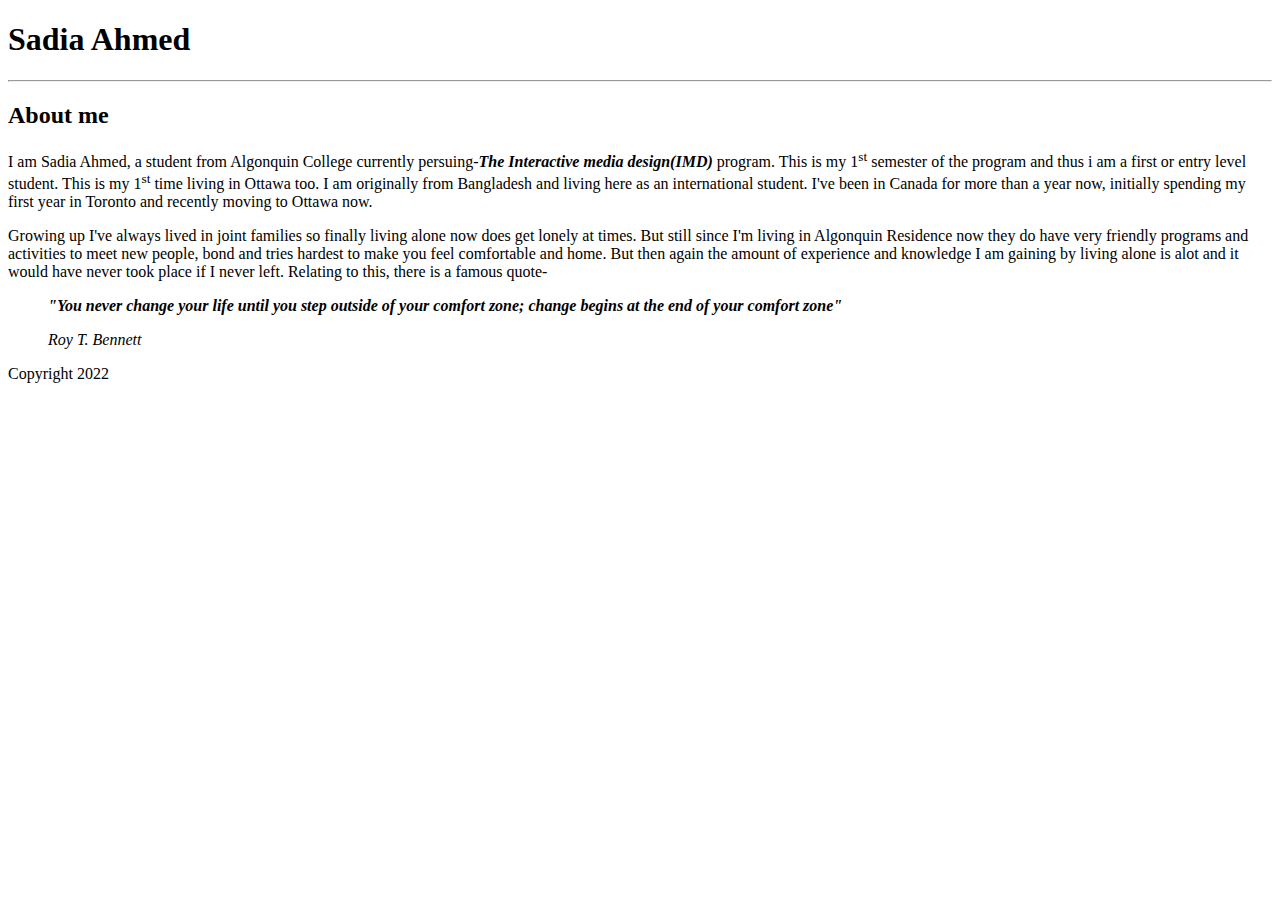
==== html-assignment/index.html @ 63125c8a "HTML Assignment" ====
<!DOCTYPE html>
<html>
    <head>
        <title>MTM6130 HTML Assignment</title>
    </head>
    <header><h1>Sadia Ahmed</h1></header>
    <hr>
   <body>
        <article>
            <header><h2>About me</h2></header>

            <p>I am Sadia Ahmed, a student from Algonquin College currently persuing-<em><strong>The Interactive media design<abbr>(IMD)</abbr></strong></em> program. This is my 1<sup>st</sup> semester of the program and thus i am a first or entry level student. This is my 1<sup>st</sup> time living in Ottawa too. I am originally from Bangladesh and living here as an international student. I've been in Canada for more than a year now, initially spending my first year in Toronto and recently moving to Ottawa now.</p>

            <p>Growing up I've always lived in joint families so finally living alone now does get lonely at times. But still since I'm living in Algonquin Residence now they do have very friendly programs and activities to meet new people, bond and tries hardest to make you feel comfortable and home. But then again the amount of experience and knowledge I am gaining by living alone is alot and it would have never took place if I never left. Relating to this, there is a famous quote-</p>

            <blockquote>
                <p><em><strong>"You never change your life until you step outside of your comfort zone; change begins at the end of your comfort zone"</strong></em></p>
                <cite>Roy T. Bennett</cite>
            </blockquote>

        </article>
     <footer>Copyright 2022</footer>
    </body>
</html>
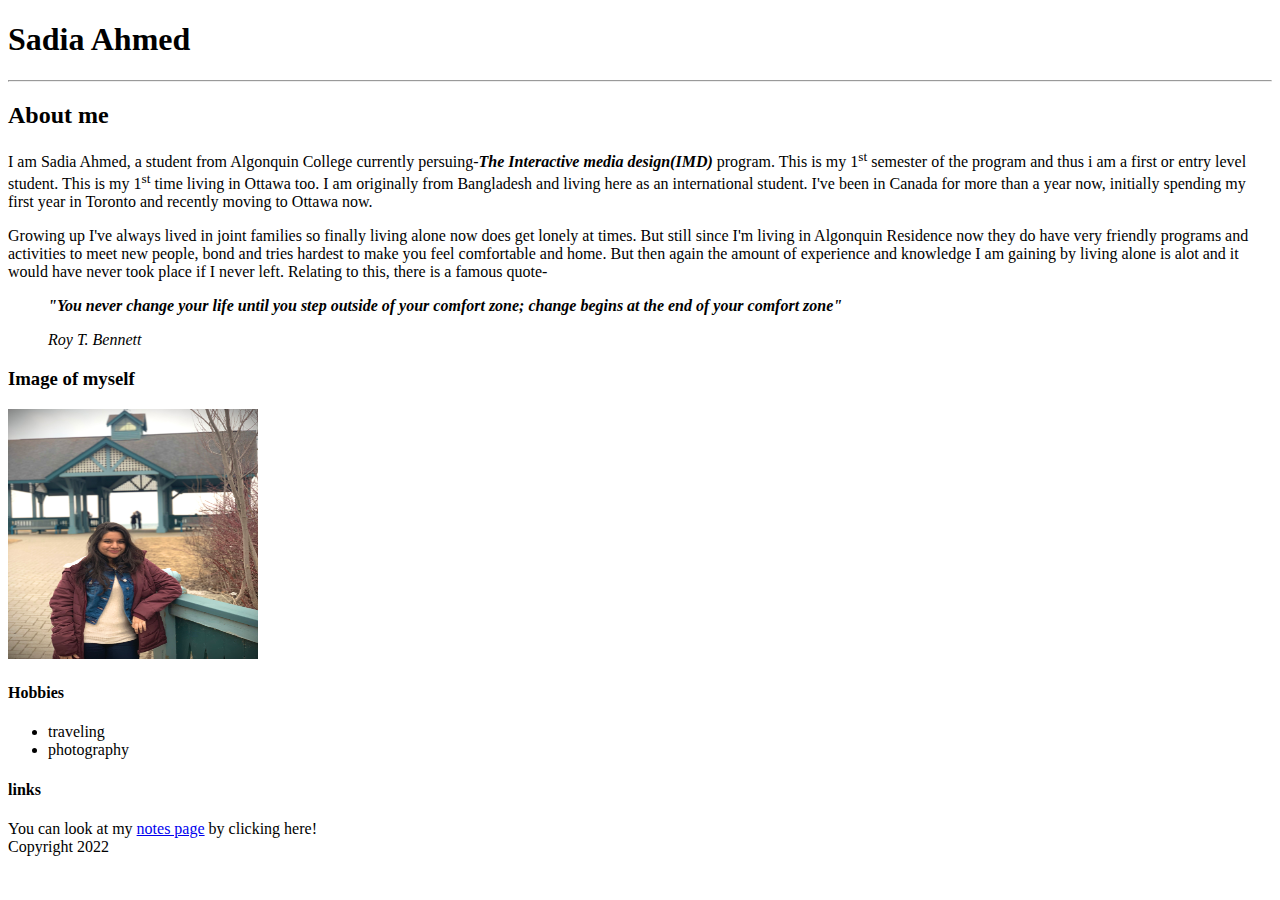
==== commit 974b326d: "added information" ====
--- a/html-assignment/index.html
+++ b/html-assignment/index.html
@@ -1,11 +1,13 @@
 <!DOCTYPE html>
-<html>
+<html lang="en">
     <head>
         <title>MTM6130 HTML Assignment</title>
     </head>
+    <body>
+        
     <header><h1>Sadia Ahmed</h1></header>
     <hr>
-   <body>
+   
         <article>
             <header><h2>About me</h2></header>
 
@@ -19,6 +21,28 @@
             </blockquote>
 
         </article>
+
+        <section>
+          <h3>Image of myself</h3>  
+       
+           <img src="images/pictureofmyself.jpg" width="250" height="250" alt="pictureofmyself">
+       </section>
+      
+       <section>
+       <h4>Hobbies</h4>
+        <ul>
+            <li>traveling</li>
+            <li>photography</li>
+        </ul>
+      </section>
+
+      <section>
+          <h4>links</h4>
+        You can look at my <a href="notes.html">notes page</a> by clicking here!
+      </section>
+
+
+        
      <footer>Copyright 2022</footer>
     </body>
 </html>
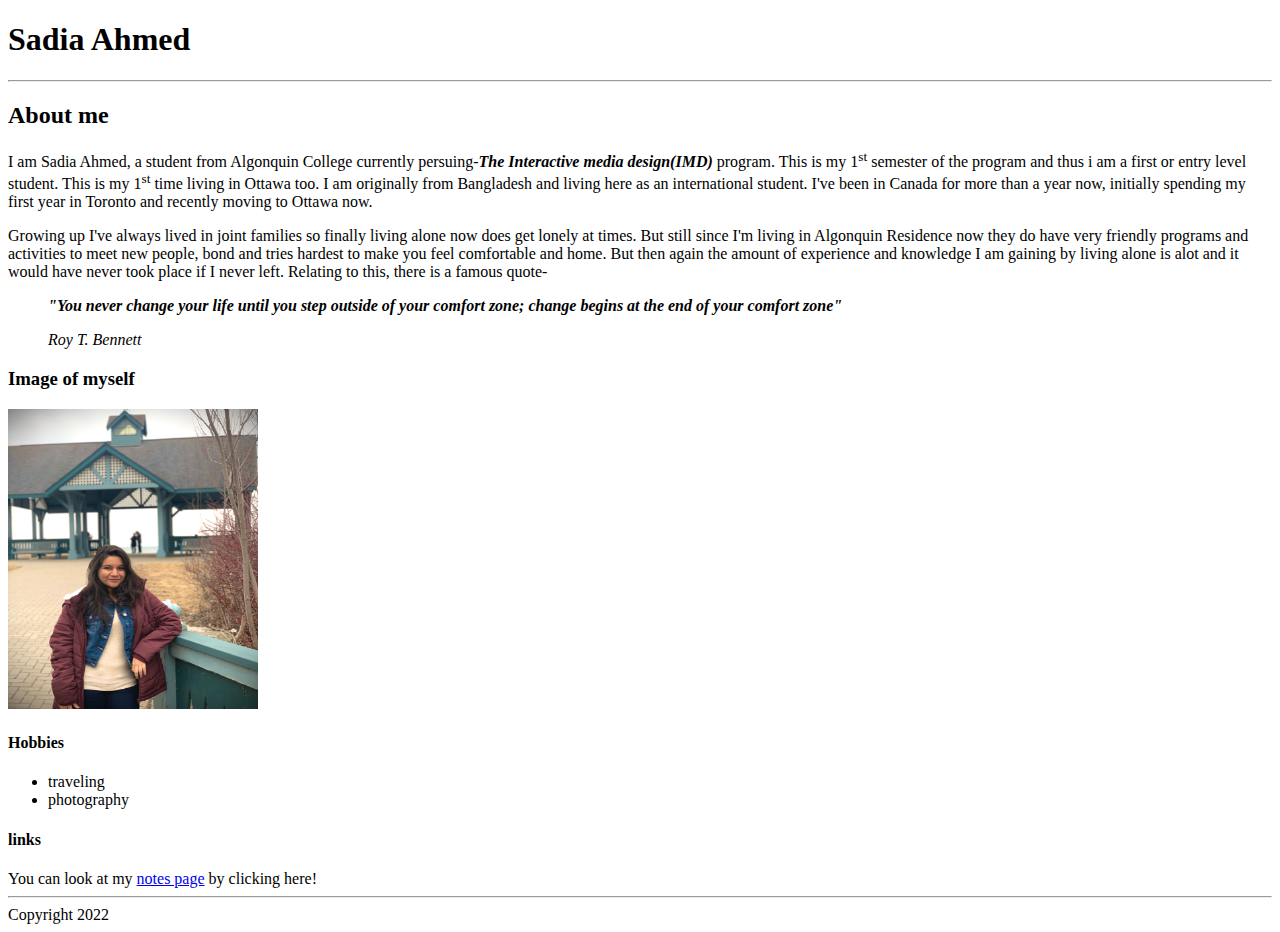
==== commit 8c75a25b: "improved version" ====
--- a/html-assignment/index.html
+++ b/html-assignment/index.html
@@ -25,7 +25,7 @@
         <section>
           <h3>Image of myself</h3>  
        
-           <img src="images/pictureofmyself.jpg" width="250" height="250" alt="pictureofmyself">
+           <img src="images/pictureofmyself.jpg" width="250" height="300" alt="pictureofmyself">
        </section>
       
        <section>
@@ -40,9 +40,7 @@
           <h4>links</h4>
         You can look at my <a href="notes.html">notes page</a> by clicking here!
       </section>
-
-
-        
+      <hr>        
      <footer>Copyright 2022</footer>
     </body>
 </html>
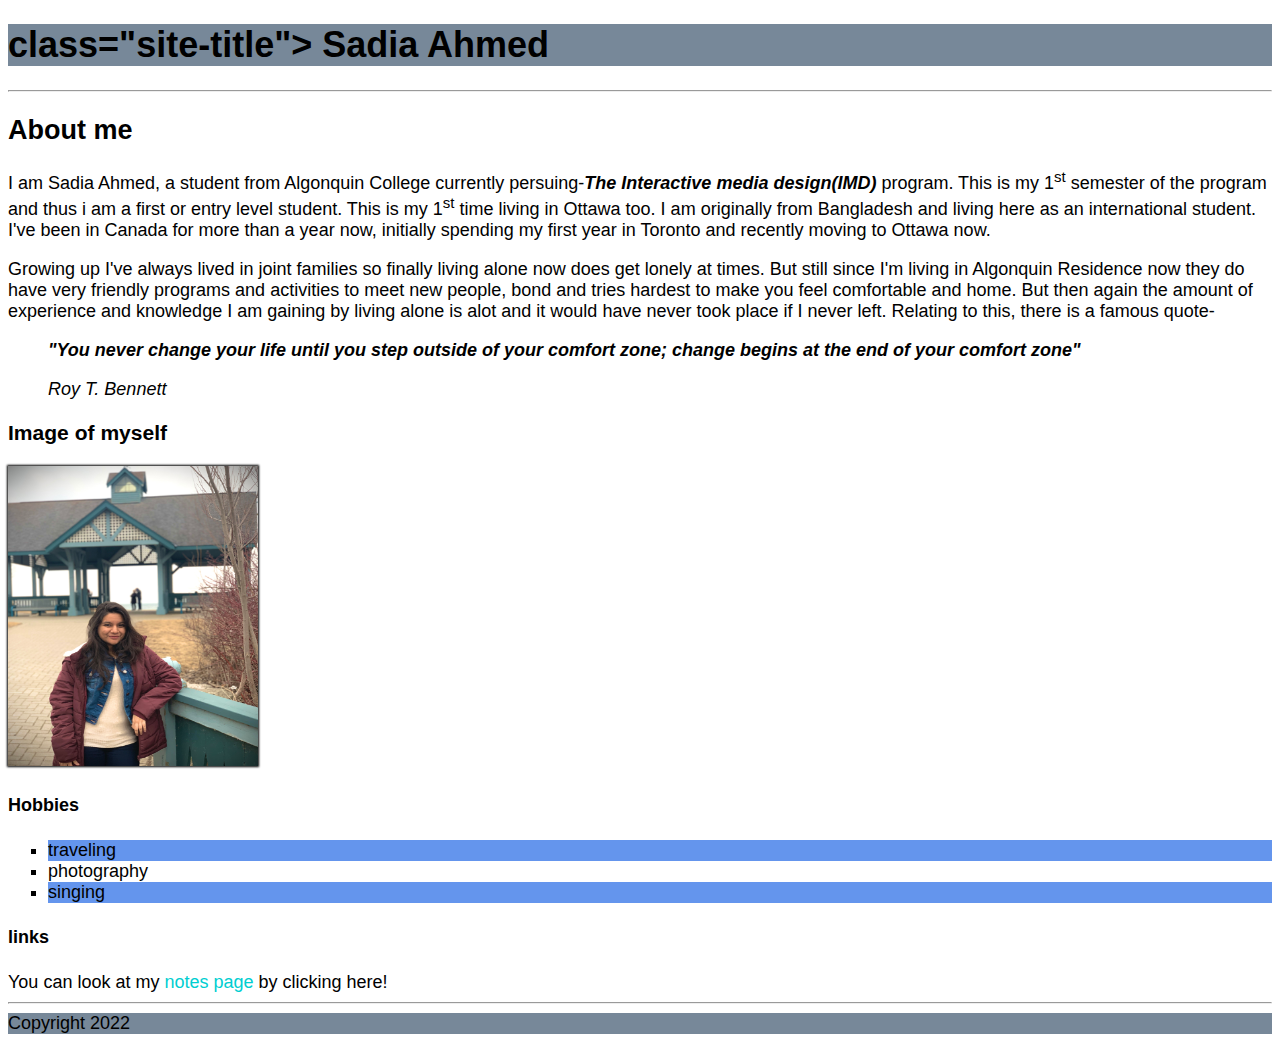
==== commit b0845c16: "adding css" ====
--- a/html-assignment/index.html
+++ b/html-assignment/index.html
@@ -2,14 +2,15 @@
 <html lang="en">
     <head>
         <title>MTM6130 HTML Assignment</title>
+        <link href="css/main.css" rel="stylesheet">
     </head>
     <body>
         
-    <header><h1>Sadia Ahmed</h1></header>
+    <header> <h1> class="site-title"> Sadia Ahmed</h1></header>
     <hr>
    
         <article>
-            <header><h2>About me</h2></header>
+            <h2>About me</h2>
 
             <p>I am Sadia Ahmed, a student from Algonquin College currently persuing-<em><strong>The Interactive media design<abbr>(IMD)</abbr></strong></em> program. This is my 1<sup>st</sup> semester of the program and thus i am a first or entry level student. This is my 1<sup>st</sup> time living in Ottawa too. I am originally from Bangladesh and living here as an international student. I've been in Canada for more than a year now, initially spending my first year in Toronto and recently moving to Ottawa now.</p>
 
@@ -25,14 +26,17 @@
         <section>
           <h3>Image of myself</h3>  
        
-           <img src="images/pictureofmyself.jpg" width="250" height="300" alt="pictureofmyself">
+           <img id="my-image"
+           src="images/pictureofmyself.jpg"  width="250" height="300" alt="pictureofmyself">
        </section>
       
        <section>
-       <h4>Hobbies</h4>
+           
+           <h4>Hobbies</h4>
         <ul>
             <li>traveling</li>
             <li>photography</li>
+            <li>singing</li>
         </ul>
       </section>
 
--- a/html-assignment/css/main.css
+++ b/html-assignment/css/main.css
@@ -0,0 +1,32 @@
+body {
+    font-family:Arial, Helvetica, sans-serif;
+    font-size:18px;
+}
+header, footer {
+    background-color:lightslategray;
+}
+.site-title {
+    color:blueviolet;
+}
+#my-image {
+    box-shadow:0px 0px 2px 1px black;
+}
+
+ul {
+    list-style-type:square;
+}
+
+section ul :nth-child(odd) {
+    background-color: cornflowerblue;
+
+}
+a:link, a:visited{
+    text-decoration:none;
+    color:darkturquoise;
+    background:fixed;
+    border: 2px;
+}
+
+a:hover, a:focus{
+    background-color: dimgray;
+}
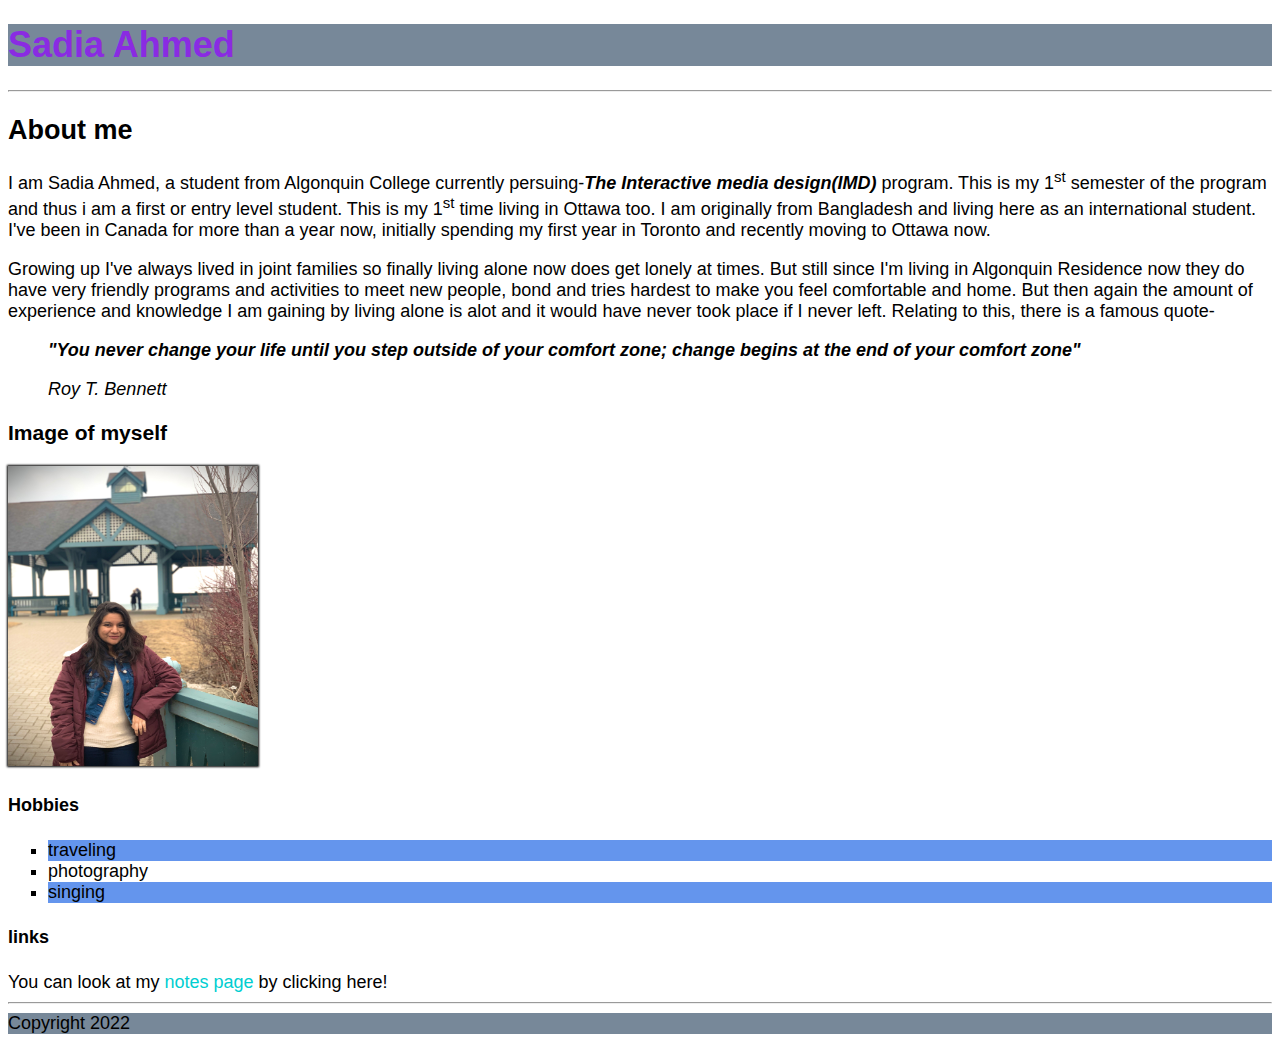
==== commit d454df35: "css" ====
--- a/html-assignment/index.html
+++ b/html-assignment/index.html
@@ -6,7 +6,7 @@
     </head>
     <body>
         
-    <header> <h1> class="site-title"> Sadia Ahmed</h1></header>
+    <header> <h1 class="site-title"> Sadia Ahmed</h1></header>
     <hr>
    
         <article>
